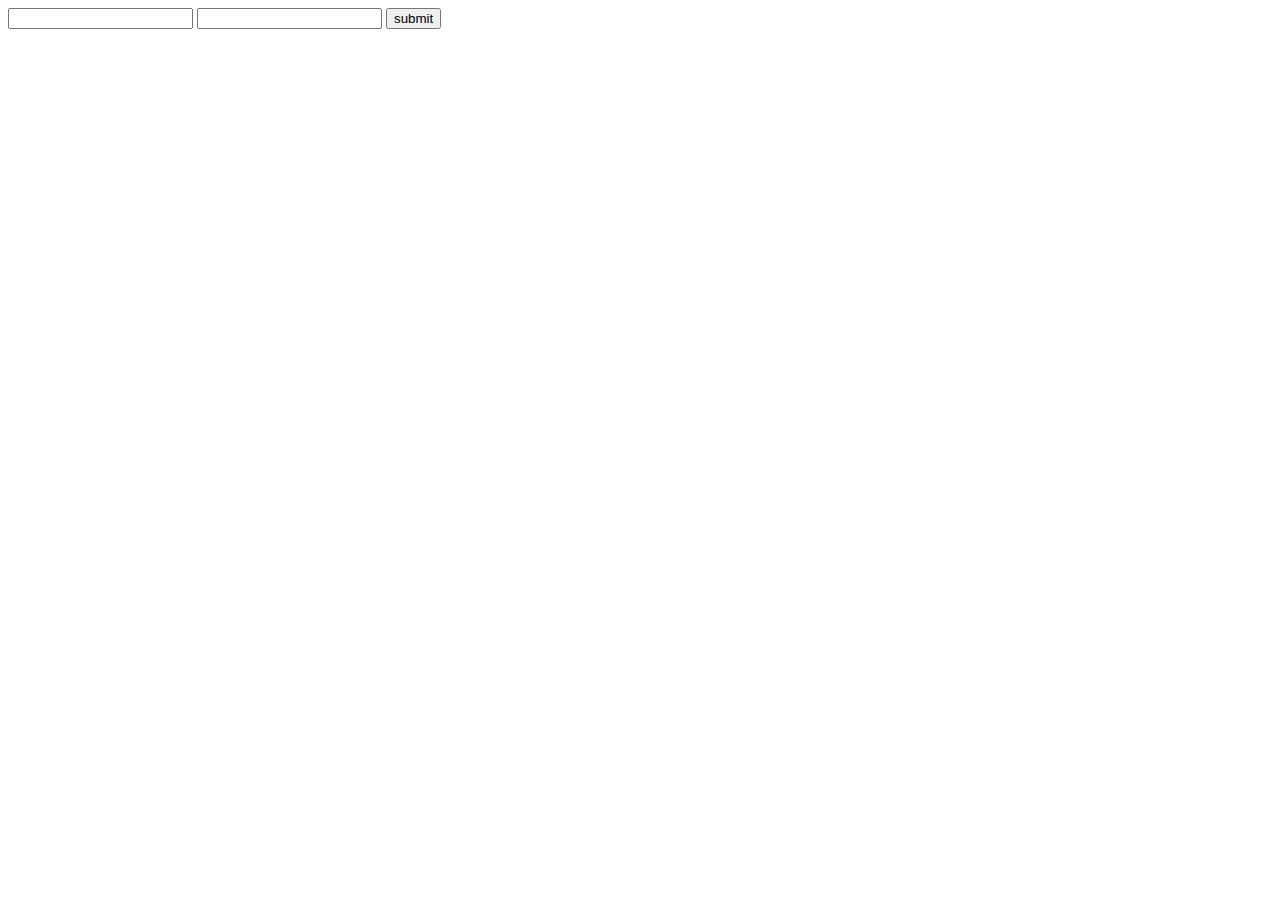
==== LEARN AND BUILD/GETTING INPUT/input.html @ 3a58f1e4 "LEARN:learning to get input from user" ====
<!DOCTYPE html>
<html lang="en">
<head>
    <meta charset="UTF-8">
    <meta name="viewport" content="width=device-width, initial-scale=1.0">
    <title>Chcekbox input</title>
</head>
<body>
    <input type="text" id="AT">
    <input type="text" id="BT">
    <button onclick="processInput()">submit</button>
    <p id="display"></p>
    <script>
        function processInput(){
            let at=document.getElementById("AT").value;
            let bt=document.getElementById("BT").value;
            let split_at=at.split(' ');let split_bt=bt.split(' ');
            split_at=split_at.map(Number);
            split_bt=split_bt.map(Number);
            console.log(split_at);
            console.log(split_bt);
            document.getElementById("display").innerHTML=""+split_at+"\n"+split_bt;
        }
    </script>
</body>
</html>
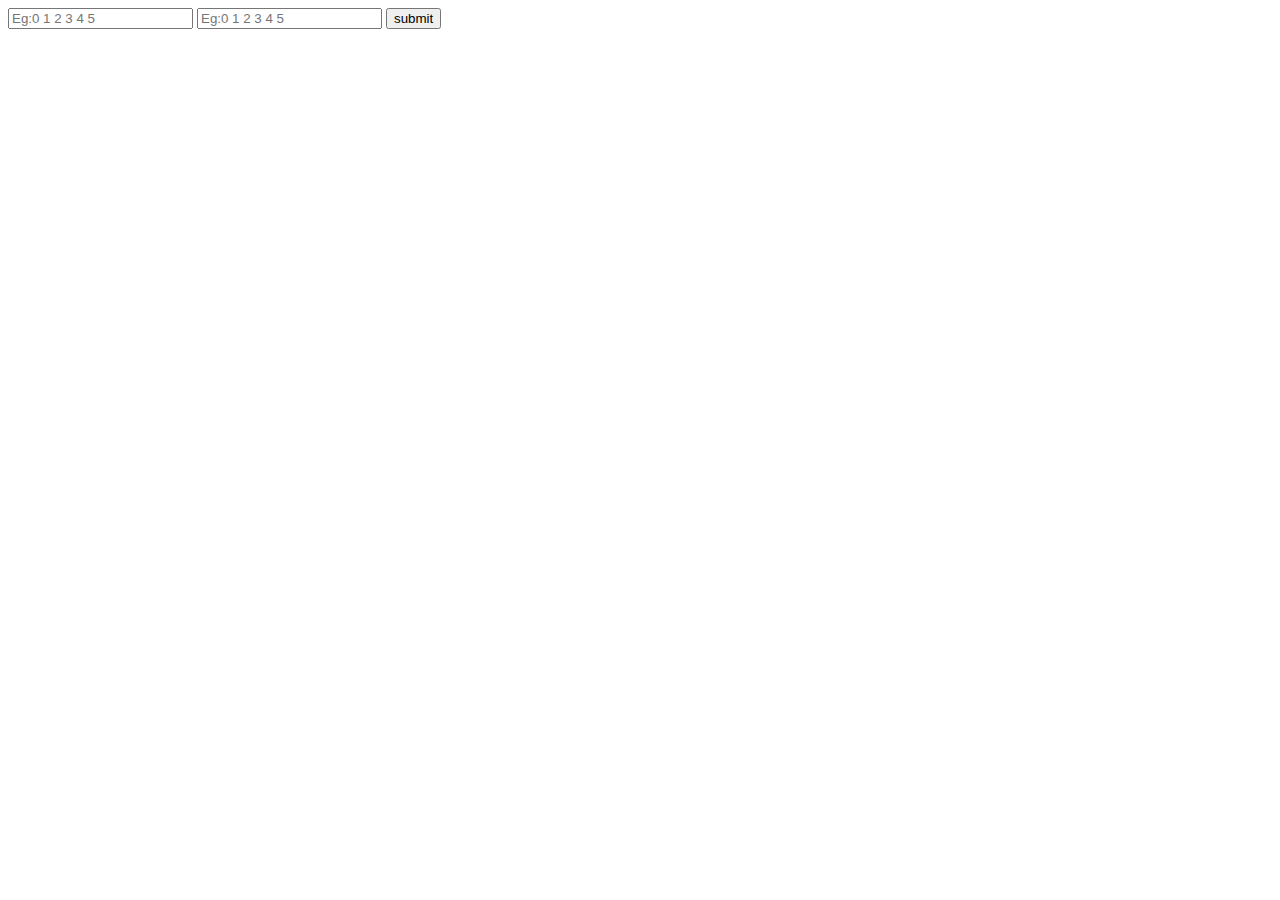
==== commit 404d121f: "FEAT:filter() and placeholder" ====
--- a/LEARN AND BUILD/GETTING INPUT/input.html
+++ b/LEARN AND BUILD/GETTING INPUT/input.html
@@ -3,20 +3,19 @@
 <head>
     <meta charset="UTF-8">
     <meta name="viewport" content="width=device-width, initial-scale=1.0">
-    <title>Chcekbox input</title>
+    <title>input</title>
 </head>
 <body>
-    <input type="text" id="AT">
-    <input type="text" id="BT">
+    <input type="text" id="AT" placeholder="Eg:0 1 2 3 4 5">
+    <input type="text" id="BT" placeholder="Eg:0 1 2 3 4 5">
     <button onclick="processInput()">submit</button>
     <p id="display"></p>
     <script>
         function processInput(){
             let at=document.getElementById("AT").value;
             let bt=document.getElementById("BT").value;
-            let split_at=at.split(' ');let split_bt=bt.split(' ');
-            split_at=split_at.map(Number);
-            split_bt=split_bt.map(Number);
+            let split_at=at.split(' ').filter(item => item!='').map(Number);
+            let split_bt=bt.split(' ').filter(item => item!='').map(Number);
             console.log(split_at);
             console.log(split_bt);
             document.getElementById("display").innerHTML=""+split_at+"\n"+split_bt;
